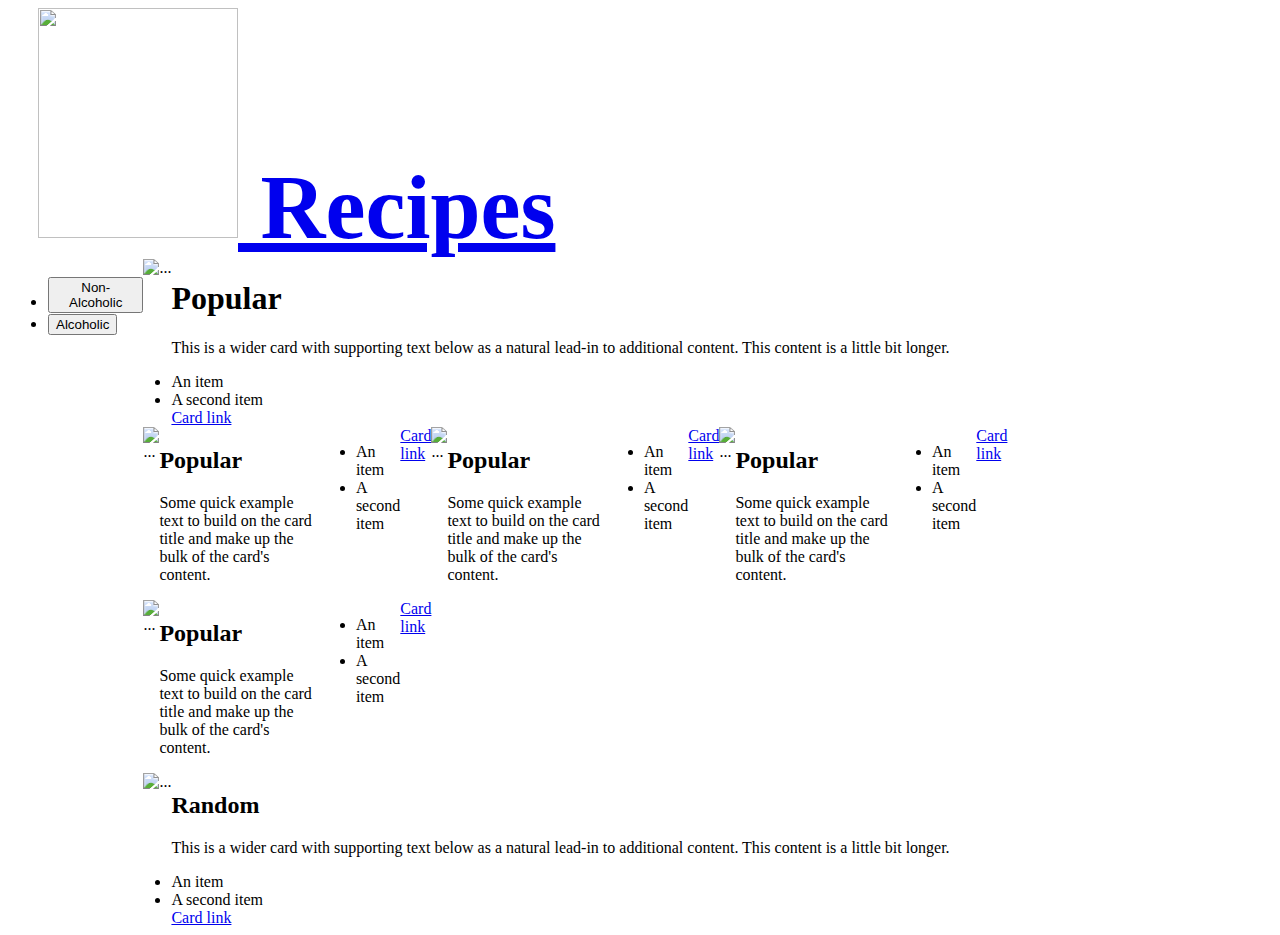
==== cocktail.html @ c71e69c0 "Merge branch 'main' into feature/edit-food.js" ====
<!DOCTYPE html>
<html lang="en">
  <head>
    <meta charset="UTF-8" />
    <meta http-equiv="X-UA-Compatible" content="IE=edge" />
    <meta name="viewport" content="width=device-width, initial-scale=1.0" />
    <title>Find Cocktail Recipes</title>
    <link
      href="https://cdn.jsdelivr.net/npm/bootstrap@5.1.0/dist/css/bootstrap.min.css"
      rel="stylesheet"
      integrity="sha384-KyZXEAg3QhqLMpG8r+8fhAXLRk2vvoC2f3B09zVXn8CA5QIVfZOJ3BCsw2P0p/We"
      crossorigin="anonymous"
    />
    <link
      rel="stylesheet"
      href="https://ajax.googleapis.com/ajax/libs/jqueryui/1.12.1/themes/smoothness/jquery-ui.css"
    />
    <link rel="stylesheet" href="cocktailsPageAssets/cocktailStyle.css" />
  </head>
  <body>
    <!-- Header -->

    <nav class="navbar navbar-light bg-light">
      <div class="container-fluid">
        <a class="title navbar-brand" href="#">
          <img
            src="/docs/5.1/assets/brand/bootstrap-logo.svg"
            alt=""
            width="30"
            height="24"
            class="d-inline-block align-text-top"
            id = "header-img"
          />
          Recipes
        </a>
      </div>
    </nav>

    <div class="container-fluid">

      <!-- Sidebar -->

    <div class = "sidebar">
       <ul class="nav flex-column">
      <li class="nav-item">
        <button id = "sidebar-link1" class="nav-link " href="#">Non-Alcoholic</button>
      </li>
      <li class="nav-item">
        <button id = "sidebar-link2" class="nav-link" href="#">Alcoholic</button>
      </li>
    </ul>
  </div>

      <!-- Main Featured Recipe -->

      <div>
      <div class="card mb-3">
        <img id = "main-popular-img" src="..." class="card-img-top" alt="..." />
        <div class="card-body">
          <h1 id = "main-popular-title" class="main card-title">Popular</h1>
          <p id = "main-popular-description" class="card-text">
            This is a wider card with supporting text below as a natural lead-in
            to additional content. This content is a little bit longer.
          </p>
          <li id = "main-popular-list1" class="list-group-item">An item</li>
          <li id = "main-popular-list2" class="list-group-item">A second item</li>         
           <a id = "main-popular-recipe-link" href="#" class="card-link">Card link</a>
        </div>
      </div>

      <!-- Recipe Cards will reload after user 'input.' -->

      <div class="col userInput">
        <div class="card" style="width: 18rem">
          <img id = "popular1-img" src="..." class="card-img-top" alt="..." />
          <div class="card-body">
            <h2 id = "popular1-title" class="card-title">Popular</h2>
            <p id = "popular1-description" class="card-text">
              Some quick example text to build on the card title and make up the
              bulk of the card's content.
            </p>
          </div>
          <ul class="list-group list-group-flush">
            <li id = "popular1-list1" class="list-group-item">An item</li>
            <li id = "popular1-list2" class="list-group-item">A second item</li>
          </ul>
          <div class="card-body">
            <a id = "popular1-recipe-link" href="#" class="card-link">Card link</a>
           
          </div>
        </div>

  
        <div class="card" style="width: 18rem">
          <img id="popular2-img" src="..." class="card-img-top" alt="..." />
          <div class="card-body">
            <h2 id = "popular2-title"class="card-title">Popular</h2>
            <p id = "popular2-description" class="card-text">
              Some quick example text to build on the card title and make up the
              bulk of the card's content.
            </p>
          </div>
          <ul class="list-group list-group-flush">
            <li id = "popular2-list1" class="list-group-item">An item</li>
            <li id = "popular2-list2" class="list-group-item">A second item</li>
          </ul>
          <div class="card-body">
            <a id = "popular2-recipe-link" href="#" class="card-link">Card link</a>
           
          </div>
          </div>

     
          <div class="card" style="width: 18rem">
            <img id="popular3-img" src="..." class="card-img-top" alt="..." />
            <div class="card-body">
              <h2 id = "popular3-title" class="card-title">Popular</h2>
              <p id = "popular3-description" class="card-text">
                Some quick example text to build on the card title and make up
                the bulk of the card's content.
              </p>
            </div>
            <ul class="list-group list-group-flush">
              <li id = "popular3-list1" class="list-group-item">An item</li>
              <li id = "popular3-list2" class="list-group-item">A second item</li>

            </ul>
            <div class="card-body">
              <a id = "popular3-recipe-link" href="#" class="card-link">Card link</a>
              
            </div>
            </div>

 
            <div class="card" style="width: 18rem">
              <img id="popular4-img" src="..." class="card-img-top" alt="..." />
              <div class="card-body">
                <h2 id = "popular4-title" class="card-title">Popular</h2>
                <p id = "popular4-description" class="card-text">
                  Some quick example text to build on the card title and make up
                  the bulk of the card's content.
                </p>
              </div>
              <ul class="list-group list-group-flush">
                <li id = "popular4-list1" class="list-group-item">An item</li>
                <li id = "popular4-list2" class="list-group-item">A second item</li>
              </ul>
              <div class="card-body">
                <a id = "popular4-recipe-link" href="#" class="card-link">Card link</a>
              </div>
            </div>
          </div>

    

      <!-- Random Recipe Card -->
      <div class="card mb-3">
        <img id = "random-img" src="..." class="card-img-top" alt="..." />
        <div class="card-body">
          <h2 id = "random-title" class="random card-title">Random</h2>
          <p id = "random-description" class="card-text">
            This is a wider card with supporting text below as a natural lead-in
            to additional content. This content is a little bit longer.
          </p>
          <li id = "random-list1" class="list-group-item">An item</li>
          <li id = "random-list2" class="list-group-item">A second item</li>
        
          <a id = "random-recipe-link" href="#" class="card-link">Card link</a>
        </div>
      </div>
    </div>
  </div>
</div>

    <script
      src="https://cdn.jsdelivr.net/npm/bootstrap@5.1.0/dist/js/bootstrap.bundle.min.js"
      integrity="sha384-U1DAWAznBHeqEIlVSCgzq+c9gqGAJn5c/t99JyeKa9xxaYpSvHU5awsuZVVFIhvj"
      crossorigin="anonymous"
    ></script>
    <script src="https://ajax.googleapis.com/ajax/libs/jquery/3.6.0/jquery.min.js"></script>
  </body>
</html>
---- cocktailsPageAssets/cocktailStyle.css ----
.navbar .container-fluid {
  justify-content: flex-start;
}
.title {
  font-size: 90px;
  font-weight: 650;
  padding-left: 30px;
}

.card {
  display: inline-flex;
}

.userInput {
  display: flex;
  flex-wrap: wrap;
}

.container-fluid {
  display: flex;
}

.sidebar {
  justify-content: flex-start;
  font-size: 18px;
}

.main {
  font-weight: 600;
}

.random {
  font-weight: 600;
}

#header-img {
  width: 200px;
  height: 230px;
}
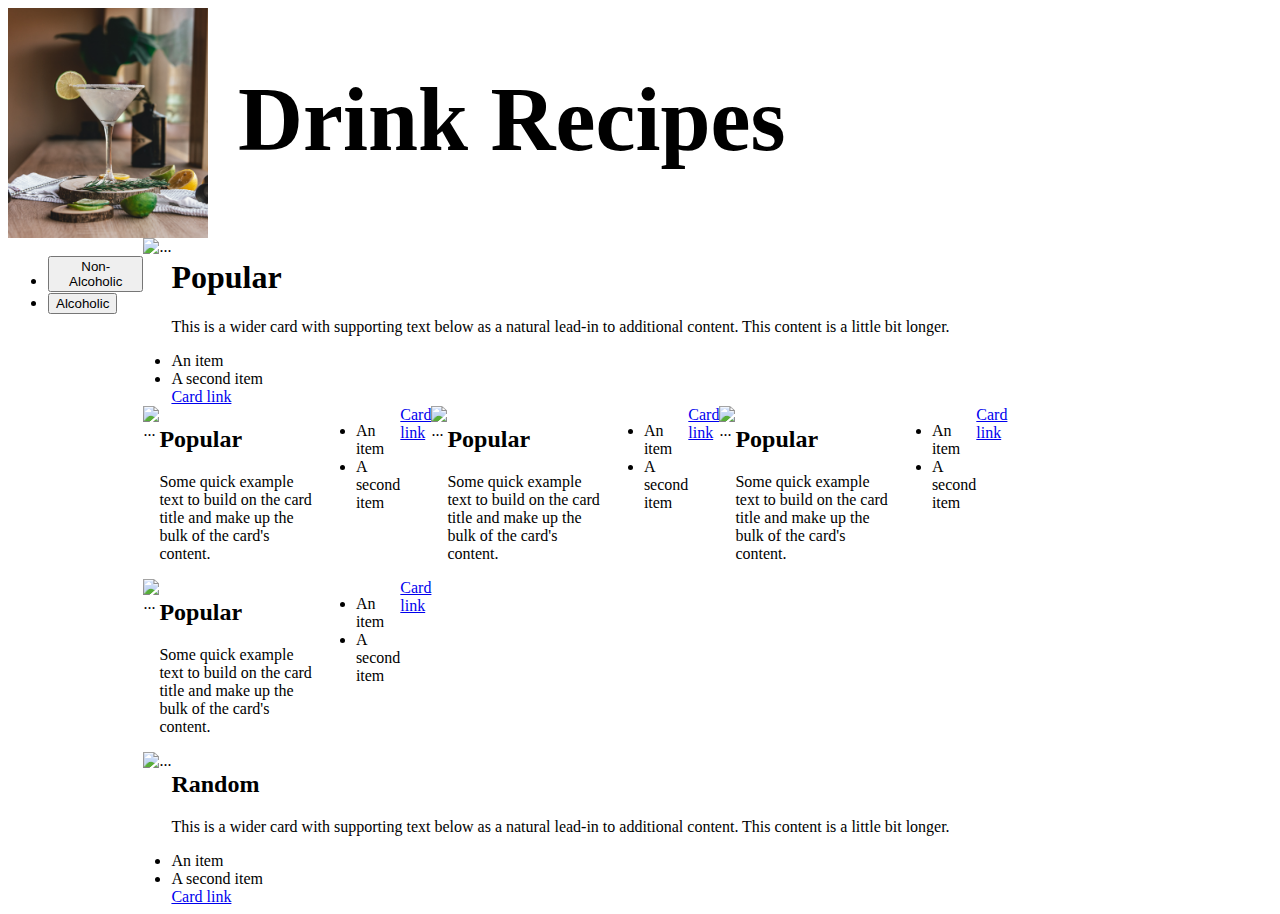
==== commit b6ac5c45: "Merge pull request #34 from HavoxPrime/cocktailPageFiles" ====
--- a/cocktail.html
+++ b/cocktail.html
@@ -21,18 +21,15 @@
     <!-- Header -->
 
     <nav class="navbar navbar-light bg-light">
-      <div class="container-fluid">
-        <a class="title navbar-brand" href="#">
-          <img
-            src="/docs/5.1/assets/brand/bootstrap-logo.svg"
-            alt=""
+      <div class="container-fluid"
+        class="navbar-brand">
+        <img
+            src="./cocktailsPageAssets/images/zoran-borojevic-oq9F61UIi0I-unsplash.jpg"
+            alt="alcohol is being poured into a glass to finish off the cocktail"
             width="30"
             height="24"
             class="d-inline-block align-text-top"
-            id = "header-img"
-          />
-          Recipes
-        </a>
+            id = "header-img">  <h1 class = "title"> Drink Recipes</h1>
       </div>
     </nav>
 
@@ -55,7 +52,7 @@
 
       <div>
       <div class="card mb-3">
-        <img id = "main-popular-img" src="..." class="card-img-top" alt="..." />
+        <img id = "main-popular-img" src="#main-popular-img" class="card-img-top" alt="..." />
         <div class="card-body">
           <h1 id = "main-popular-title" class="main card-title">Popular</h1>
           <p id = "main-popular-description" class="card-text">
@@ -72,7 +69,7 @@
 
       <div class="col userInput">
         <div class="card" style="width: 18rem">
-          <img id = "popular1-img" src="..." class="card-img-top" alt="..." />
+          <img id = "popular1-img" src="#popular1-img" class="card-img-top" alt="..." />
           <div class="card-body">
             <h2 id = "popular1-title" class="card-title">Popular</h2>
             <p id = "popular1-description" class="card-text">
@@ -92,7 +89,7 @@
 
   
         <div class="card" style="width: 18rem">
-          <img id="popular2-img" src="..." class="card-img-top" alt="..." />
+          <img id="popular2-img" src="#popular2-img" class="card-img-top" alt="..." />
           <div class="card-body">
             <h2 id = "popular2-title"class="card-title">Popular</h2>
             <p id = "popular2-description" class="card-text">
@@ -112,7 +109,7 @@
 
      
           <div class="card" style="width: 18rem">
-            <img id="popular3-img" src="..." class="card-img-top" alt="..." />
+            <img id="popular3-img" src="#popular3-img" class="card-img-top" alt="..." />
             <div class="card-body">
               <h2 id = "popular3-title" class="card-title">Popular</h2>
               <p id = "popular3-description" class="card-text">
@@ -133,7 +130,7 @@
 
  
             <div class="card" style="width: 18rem">
-              <img id="popular4-img" src="..." class="card-img-top" alt="..." />
+              <img id="popular4-img" src="#popular4-img" class="card-img-top" alt="..." />
               <div class="card-body">
                 <h2 id = "popular4-title" class="card-title">Popular</h2>
                 <p id = "popular4-description" class="card-text">
@@ -155,7 +152,7 @@
 
       <!-- Random Recipe Card -->
       <div class="card mb-3">
-        <img id = "random-img" src="..." class="card-img-top" alt="..." />
+        <img id = "random-img" src="#random-img" class="card-img-top" alt="..." />
         <div class="card-body">
           <h2 id = "random-title" class="random card-title">Random</h2>
           <p id = "random-description" class="card-text">
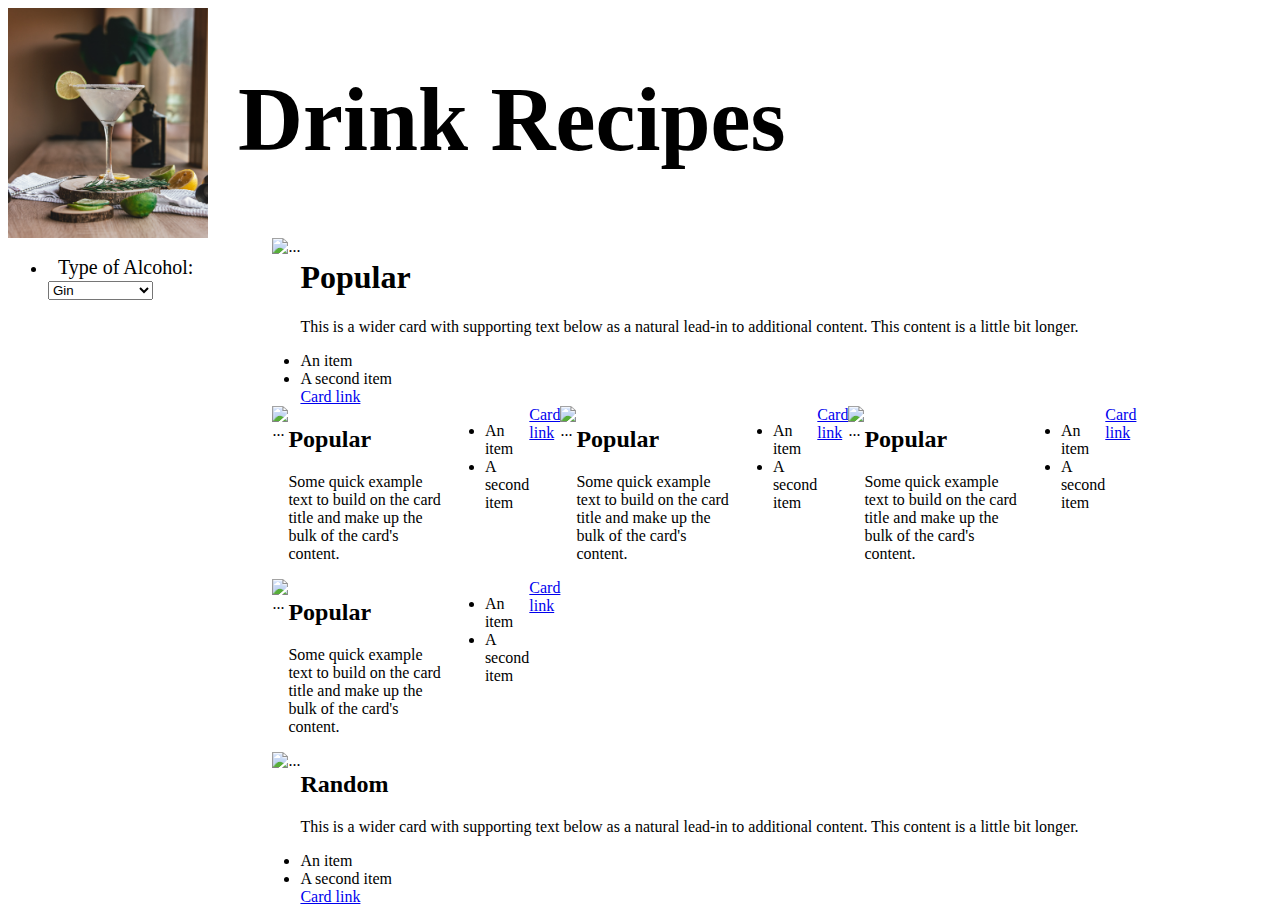
==== commit 387dc6b9: "Merge pull request #40 from HavoxPrime/cocktailPageFiles" ====
--- a/cocktail.html
+++ b/cocktail.html
@@ -40,11 +40,18 @@
     <div class = "sidebar">
        <ul class="nav flex-column">
       <li class="nav-item">
-        <button id = "sidebar-link1" class="nav-link " href="#">Non-Alcoholic</button>
+        <label class = "selection-text" for ="alcohol-type">Type of Alcohol:</label>
+        <select id = "alcohol-type" name="alcohol-type">
+          <option value="gin">Gin</option>
+          <option value="rum">Rum</option>
+          <option value="tequila">Tequila</option>
+          <option value="vodka">Vodka</option>
+          <option value="whiskey">Whiskey</option>
+          <option value="non-alcoholic">Non-Alcoholic</option>
+
+        </select>
       </li>
-      <li class="nav-item">
-        <button id = "sidebar-link2" class="nav-link" href="#">Alcoholic</button>
-      </li>
+    
     </ul>
   </div>
 
--- a/cocktailsPageAssets/cocktailStyle.css
+++ b/cocktailsPageAssets/cocktailStyle.css
@@ -25,6 +25,12 @@
   font-size: 18px;
 }
 
+.selection-text {
+  padding: 10px;
+  font-size: 20px;
+  font-weight: 450;
+}
+
 .main {
   font-weight: 600;
 }
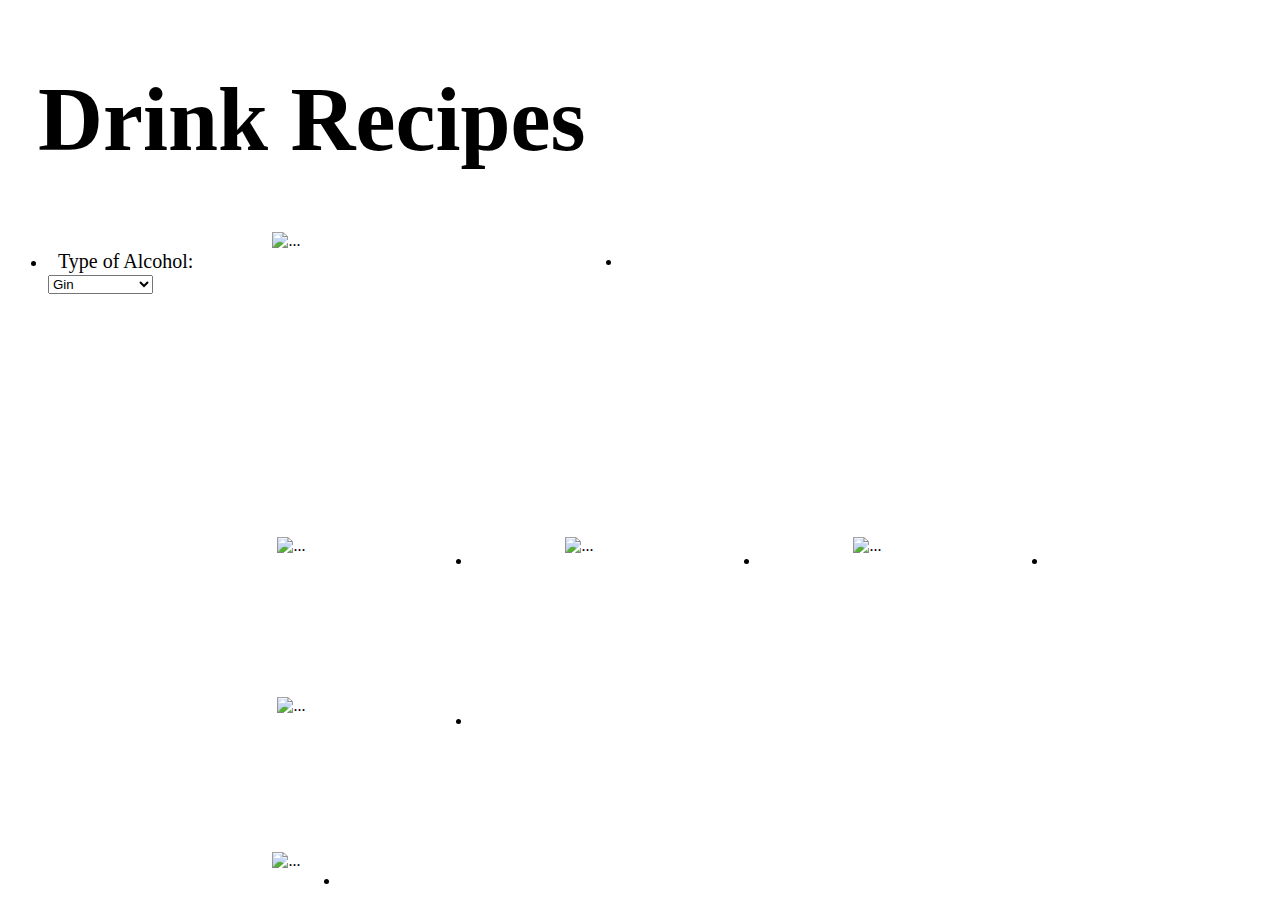
==== commit 5927b608: "images re-populating based on user input.  html text and some elements removed to help functionality" ====
--- a/cocktail.html
+++ b/cocktail.html
@@ -21,160 +21,142 @@
     <!-- Header -->
 
     <nav class="navbar navbar-light bg-light">
-      <div class="container-fluid"
-        class="navbar-brand">
-        <img
-            src="./cocktailsPageAssets/images/zoran-borojevic-oq9F61UIi0I-unsplash.jpg"
-            alt="alcohol is being poured into a glass to finish off the cocktail"
-            width="30"
-            height="24"
-            class="d-inline-block align-text-top"
-            id = "header-img">  <h1 class = "title"> Drink Recipes</h1>
+      <div class="container-fluid" class="navbar-brand">
+        <h1 class="title">Drink Recipes</h1>
       </div>
     </nav>
 
     <div class="container-fluid">
-
       <!-- Sidebar -->
 
-    <div class = "sidebar">
-       <ul class="nav flex-column">
-      <li class="nav-item">
-        <label class = "selection-text" for ="alcohol-type">Type of Alcohol:</label>
-        <select id = "alcohol-type" name="alcohol-type">
-          <option value="gin">Gin</option>
-          <option value="rum">Rum</option>
-          <option value="tequila">Tequila</option>
-          <option value="vodka">Vodka</option>
-          <option value="whiskey">Whiskey</option>
-          <option value="non-alcoholic">Non-Alcoholic</option>
-
-        </select>
-      </li>
-    
-    </ul>
-  </div>
+      <div class="sidebar">
+        <ul class="nav flex-column">
+          <li class="nav-item">
+            <label class="selection-text" for="alcohol-type"
+              >Type of Alcohol:</label
+            >
+            <select id="alcohol-type" name="alcohol-type">
+              <option value="gin">Gin</option>
+              <option value="rum">Rum</option>
+              <option value="tequila">Tequila</option>
+              <option value="vodka">Vodka</option>
+              <option value="non-alcoholic">Non-Alcoholic</option>
+            </select>
+          </li>
+        </ul>
+      </div>
 
       <!-- Main Featured Recipe -->
 
       <div>
-      <div class="card mb-3">
-        <img id = "main-popular-img" src="#main-popular-img" class="card-img-top" alt="..." />
-        <div class="card-body">
-          <h1 id = "main-popular-title" class="main card-title">Popular</h1>
-          <p id = "main-popular-description" class="card-text">
-            This is a wider card with supporting text below as a natural lead-in
-            to additional content. This content is a little bit longer.
-          </p>
-          <li id = "main-popular-list1" class="list-group-item">An item</li>
-          <li id = "main-popular-list2" class="list-group-item">A second item</li>         
-           <a id = "main-popular-recipe-link" href="#" class="card-link">Card link</a>
-        </div>
-      </div>
-
-      <!-- Recipe Cards will reload after user 'input.' -->
-
-      <div class="col userInput">
-        <div class="card" style="width: 18rem">
-          <img id = "popular1-img" src="#popular1-img" class="card-img-top" alt="..." />
+        <div class="card mb-3">
+          <img
+            id="main-popular-img"
+            src="#main-popular-img"
+            class="card-img-top"
+            alt="..."
+          />
           <div class="card-body">
-            <h2 id = "popular1-title" class="card-title">Popular</h2>
-            <p id = "popular1-description" class="card-text">
-              Some quick example text to build on the card title and make up the
-              bulk of the card's content.
-            </p>
-          </div>
-          <ul class="list-group list-group-flush">
-            <li id = "popular1-list1" class="list-group-item">An item</li>
-            <li id = "popular1-list2" class="list-group-item">A second item</li>
-          </ul>
-          <div class="card-body">
-            <a id = "popular1-recipe-link" href="#" class="card-link">Card link</a>
-           
+            <h1 id="main-popular-title" class="main card-title"></h1>
+            <li id="main-popular-category" class="list-group-item"></li>
+            <p id="main-popular-description" class="card-text"></p>
           </div>
         </div>
 
-  
-        <div class="card" style="width: 18rem">
-          <img id="popular2-img" src="#popular2-img" class="card-img-top" alt="..." />
-          <div class="card-body">
-            <h2 id = "popular2-title"class="card-title">Popular</h2>
-            <p id = "popular2-description" class="card-text">
-              Some quick example text to build on the card title and make up the
-              bulk of the card's content.
-            </p>
-          </div>
-          <ul class="list-group list-group-flush">
-            <li id = "popular2-list1" class="list-group-item">An item</li>
-            <li id = "popular2-list2" class="list-group-item">A second item</li>
-          </ul>
-          <div class="card-body">
-            <a id = "popular2-recipe-link" href="#" class="card-link">Card link</a>
-           
-          </div>
+        <!-- Recipe Cards will reload after user 'input.' -->
+
+        <div class="col userInput">
+          <div class="card" style="width: 18rem">
+            <img
+              id="popular1-img"
+              src="#popular1-img"
+              class="card-img-top"
+              alt="..."
+            />
+            <div class="card-body">
+              <h2 id="popular1-title" class="card-title"></h2>
+              <ul class="list-group list-group-flush">
+                <li id="popular1-category" class="list-group-item"></li>
+              </ul>
+              <p id="popular1-description" class="card-text"></p>
+            </div>
+
+            <div class="card-body"></div>
           </div>
 
-     
           <div class="card" style="width: 18rem">
-            <img id="popular3-img" src="#popular3-img" class="card-img-top" alt="..." />
+            <img
+              id="popular2-img"
+              src="#popular2-img"
+              class="card-img-top"
+              alt="..."
+            />
             <div class="card-body">
-              <h2 id = "popular3-title" class="card-title">Popular</h2>
-              <p id = "popular3-description" class="card-text">
-                Some quick example text to build on the card title and make up
-                the bulk of the card's content.
-              </p>
-            </div>
-            <ul class="list-group list-group-flush">
-              <li id = "popular3-list1" class="list-group-item">An item</li>
-              <li id = "popular3-list2" class="list-group-item">A second item</li>
-
-            </ul>
-            <div class="card-body">
-              <a id = "popular3-recipe-link" href="#" class="card-link">Card link</a>
-              
-            </div>
+              <h2 id="popular2-title" class="card-title"></h2>
+              <ul class="list-group list-group-flush">
+                <li id="popular2-category" class="list-group-item"></li>
+              </ul>
+              <p id="popular2-description" class="card-text"></p>
             </div>
 
- 
-            <div class="card" style="width: 18rem">
-              <img id="popular4-img" src="#popular4-img" class="card-img-top" alt="..." />
-              <div class="card-body">
-                <h2 id = "popular4-title" class="card-title">Popular</h2>
-                <p id = "popular4-description" class="card-text">
-                  Some quick example text to build on the card title and make up
-                  the bulk of the card's content.
-                </p>
-              </div>
+            <div class="card-body"></div>
+          </div>
+
+          <div class="card" style="width: 18rem">
+            <img
+              id="popular3-img"
+              src="#popular3-img"
+              class="card-img-top"
+              alt="..."
+            />
+            <div class="card-body">
+              <h2 id="popular3-title" class="card-title"></h2>
               <ul class="list-group list-group-flush">
-                <li id = "popular4-list1" class="list-group-item">An item</li>
-                <li id = "popular4-list2" class="list-group-item">A second item</li>
+                <li id="popular3-category" class="list-group-item"></li>
               </ul>
-              <div class="card-body">
-                <a id = "popular4-recipe-link" href="#" class="card-link">Card link</a>
-              </div>
+              <p id="popular3-description" class="card-text"></p>
+            </div>
+
+            <div class="card-body"></div>
+          </div>
+
+          <div class="card" style="width: 18rem">
+            <img
+              id="popular4-img"
+              src="#popular4-img"
+              class="card-img-top"
+              alt="..."
+            />
+            <div class="card-body">
+              <h2 id="popular4-title" class="card-title"></h2>
+              <ul class="list-group list-group-flush">
+                <li id="popular4-category" class="list-group-item"></li>
+              </ul>
+              <p id="popular4-description" class="card-text"></p>
             </div>
           </div>
+        </div>
 
-    
-
-      <!-- Random Recipe Card -->
-      <div class="card mb-3">
-        <img id = "random-img" src="#random-img" class="card-img-top" alt="..." />
-        <div class="card-body">
-          <h2 id = "random-title" class="random card-title">Random</h2>
-          <p id = "random-description" class="card-text">
-            This is a wider card with supporting text below as a natural lead-in
-            to additional content. This content is a little bit longer.
-          </p>
-          <li id = "random-list1" class="list-group-item">An item</li>
-          <li id = "random-list2" class="list-group-item">A second item</li>
-        
-          <a id = "random-recipe-link" href="#" class="card-link">Card link</a>
+        <!-- Random Recipe Card -->
+        <div>
+          <div class="card mb-3">
+            <img
+              id="random-img"
+              src="#random-img"
+              class="card-img-top"
+              alt="..."
+            />
+            <div class="card-body">
+              <h2 id="random-title" class="random card-title"></h2>
+              <ul>
+                <li id="random-category" class="list-group-item"></li>
+              </ul>
+              <p id="random-description" class="card-text"></p>
+            </div>
+          </div>
         </div>
       </div>
     </div>
-  </div>
-</div>
 
     <script
       src="https://cdn.jsdelivr.net/npm/bootstrap@5.1.0/dist/js/bootstrap.bundle.min.js"
@@ -182,5 +164,6 @@
       crossorigin="anonymous"
     ></script>
     <script src="https://ajax.googleapis.com/ajax/libs/jquery/3.6.0/jquery.min.js"></script>
+    <script src="cocktailsPageAssets/cocktailScript.js"></script>
   </body>
 </html>
--- a/cocktailsPageAssets/cocktailStyle.css
+++ b/cocktailsPageAssets/cocktailStyle.css
@@ -39,7 +39,16 @@
   font-weight: 600;
 }
 
-#header-img {
-  width: 200px;
-  height: 230px;
+#main-popular-img {
+  width: 350px;
+  height: 300px;
 }
+#popular1-img,
+#popular2-img,
+#popular3-img,
+#popular4-img {
+  width: 150px;
+  height: 150px;
+  align-self: center;
+  padding: 5px;
+}
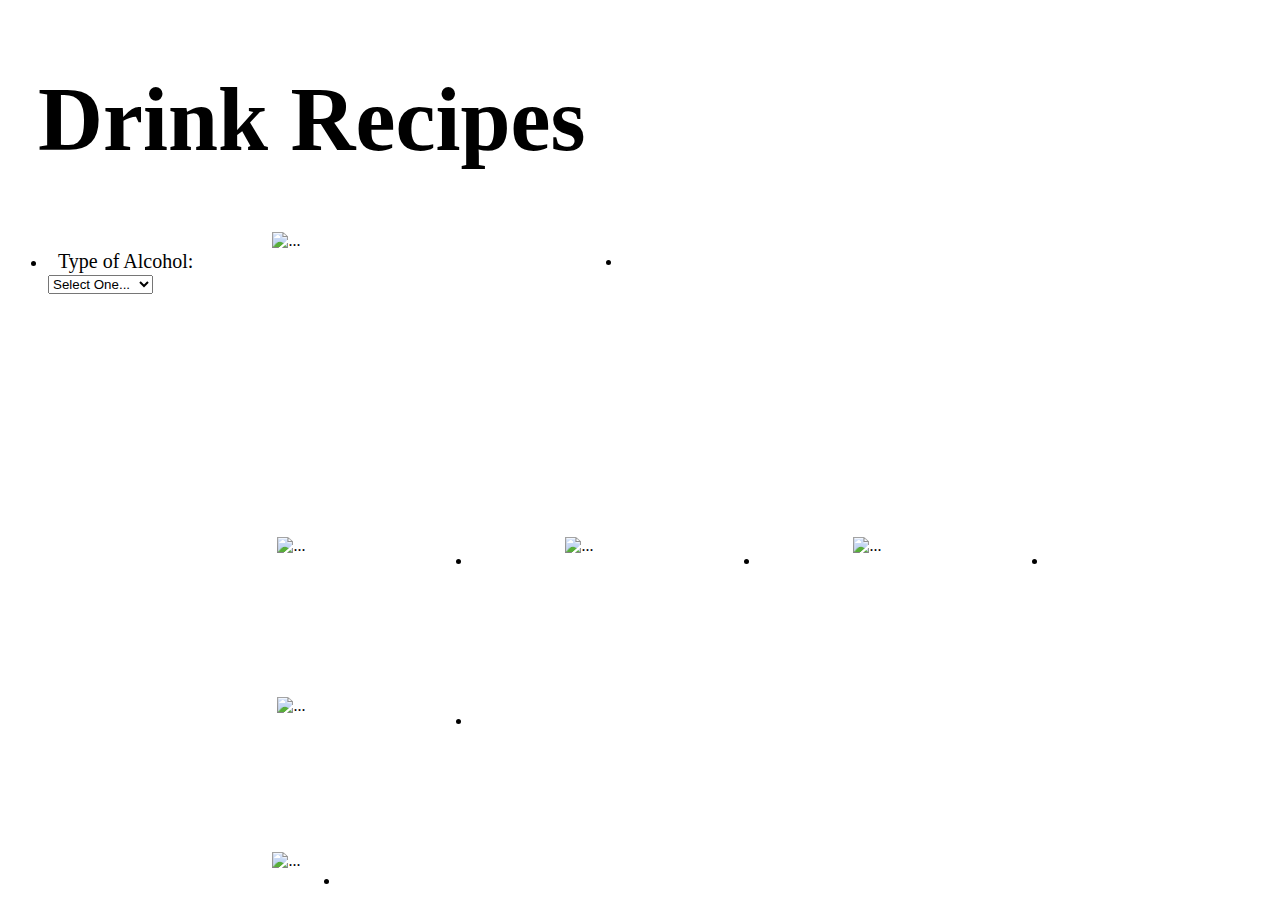
==== commit 861f83bc: "Merge pull request #50 from HavoxPrime/cocktailPageFiles" ====
--- a/cocktail.html
+++ b/cocktail.html
@@ -36,6 +36,7 @@
               >Type of Alcohol:</label
             >
             <select id="alcohol-type" name="alcohol-type">
+              <option value="">Select One...</option>
               <option value="gin">Gin</option>
               <option value="rum">Rum</option>
               <option value="tequila">Tequila</option>
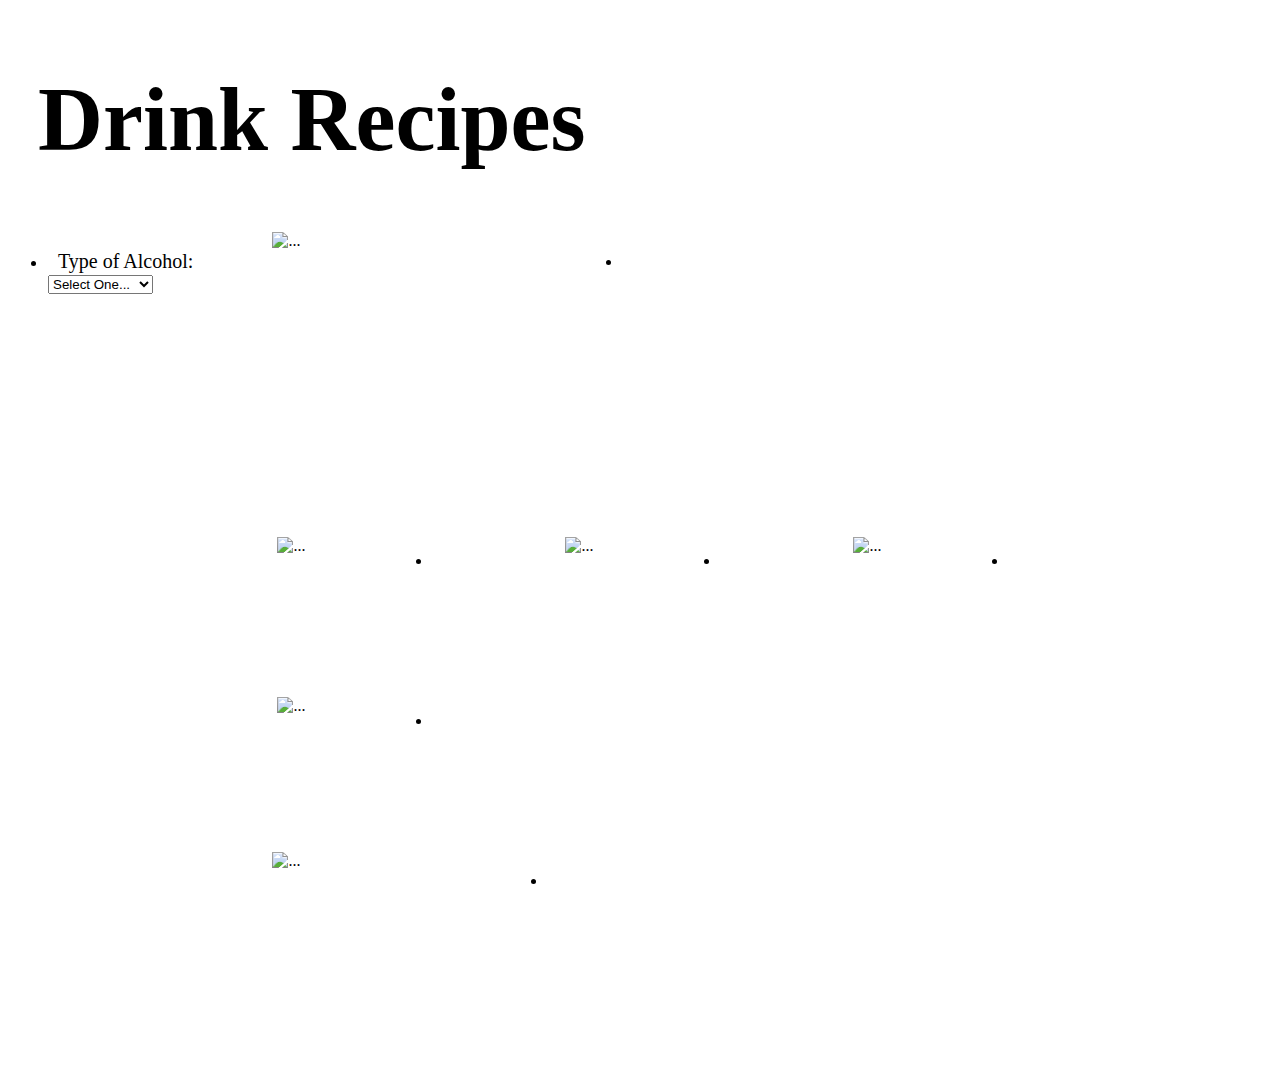
==== commit 95104967: "Merge pull request #55 from HavoxPrime/cocktailPageFiles" ====
--- a/cocktail.html
+++ b/cocktail.html
@@ -76,12 +76,9 @@
             />
             <div class="card-body">
               <h2 id="popular1-title" class="card-title"></h2>
-              <ul class="list-group list-group-flush">
-                <li id="popular1-category" class="list-group-item"></li>
-              </ul>
+              <li id="popular1-category" class="list-group-item"></li>
               <p id="popular1-description" class="card-text"></p>
             </div>
-
             <div class="card-body"></div>
           </div>
 
@@ -94,12 +91,9 @@
             />
             <div class="card-body">
               <h2 id="popular2-title" class="card-title"></h2>
-              <ul class="list-group list-group-flush">
-                <li id="popular2-category" class="list-group-item"></li>
-              </ul>
+              <li id="popular2-category" class="list-group-item"></li>
               <p id="popular2-description" class="card-text"></p>
             </div>
-
             <div class="card-body"></div>
           </div>
 
@@ -112,12 +106,9 @@
             />
             <div class="card-body">
               <h2 id="popular3-title" class="card-title"></h2>
-              <ul class="list-group list-group-flush">
-                <li id="popular3-category" class="list-group-item"></li>
-              </ul>
+              <li id="popular3-category" class="list-group-item"></li>
               <p id="popular3-description" class="card-text"></p>
             </div>
-
             <div class="card-body"></div>
           </div>
 
@@ -130,9 +121,7 @@
             />
             <div class="card-body">
               <h2 id="popular4-title" class="card-title"></h2>
-              <ul class="list-group list-group-flush">
-                <li id="popular4-category" class="list-group-item"></li>
-              </ul>
+              <li id="popular4-category" class="list-group-item"></li>
               <p id="popular4-description" class="card-text"></p>
             </div>
           </div>
@@ -149,9 +138,7 @@
             />
             <div class="card-body">
               <h2 id="random-title" class="random card-title"></h2>
-              <ul>
-                <li id="random-category" class="list-group-item"></li>
-              </ul>
+              <li id="random-category" class="list-group-item"></li>
               <p id="random-description" class="card-text"></p>
             </div>
           </div>
--- a/cocktailsPageAssets/cocktailStyle.css
+++ b/cocktailsPageAssets/cocktailStyle.css
@@ -43,6 +43,10 @@
   width: 350px;
   height: 300px;
 }
+#random-img {
+  width: 275px;
+  height: 225px;
+}
 #popular1-img,
 #popular2-img,
 #popular3-img,
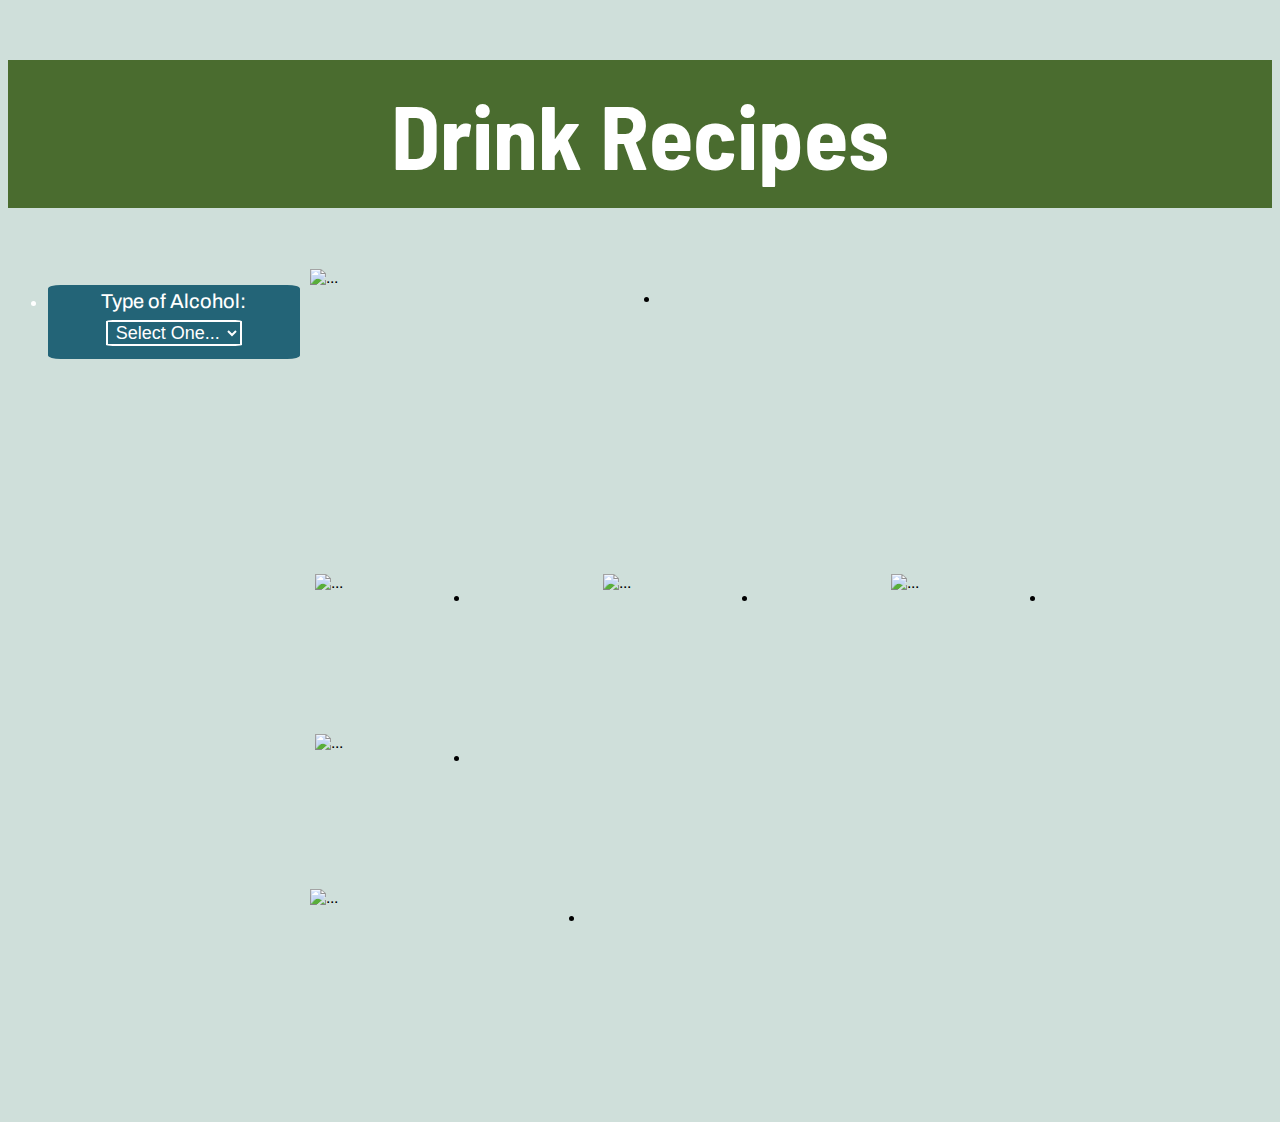
==== commit dfc48586: "styling complete" ====
--- a/cocktail.html
+++ b/cocktail.html
@@ -1,157 +1,159 @@
-<!DOCTYPE html>
-<html lang="en">
-  <head>
-    <meta charset="UTF-8" />
-    <meta http-equiv="X-UA-Compatible" content="IE=edge" />
-    <meta name="viewport" content="width=device-width, initial-scale=1.0" />
-    <title>Find Cocktail Recipes</title>
-    <link
-      href="https://cdn.jsdelivr.net/npm/bootstrap@5.1.0/dist/css/bootstrap.min.css"
-      rel="stylesheet"
-      integrity="sha384-KyZXEAg3QhqLMpG8r+8fhAXLRk2vvoC2f3B09zVXn8CA5QIVfZOJ3BCsw2P0p/We"
-      crossorigin="anonymous"
-    />
-    <link
-      rel="stylesheet"
-      href="https://ajax.googleapis.com/ajax/libs/jqueryui/1.12.1/themes/smoothness/jquery-ui.css"
-    />
-    <link rel="stylesheet" href="cocktailsPageAssets/cocktailStyle.css" />
-  </head>
-  <body>
-    <!-- Header -->
-
-    <nav class="navbar navbar-light bg-light">
-      <div class="container-fluid" class="navbar-brand">
-        <h1 class="title">Drink Recipes</h1>
-      </div>
-    </nav>
-
-    <div class="container-fluid">
-      <!-- Sidebar -->
-
-      <div class="sidebar">
-        <ul class="nav flex-column">
-          <li class="nav-item">
-            <label class="selection-text" for="alcohol-type"
-              >Type of Alcohol:</label
-            >
-            <select id="alcohol-type" name="alcohol-type">
-              <option value="">Select One...</option>
-              <option value="gin">Gin</option>
-              <option value="rum">Rum</option>
-              <option value="tequila">Tequila</option>
-              <option value="vodka">Vodka</option>
-              <option value="non-alcoholic">Non-Alcoholic</option>
-            </select>
-          </li>
-        </ul>
-      </div>
-
-      <!-- Main Featured Recipe -->
-
-      <div>
-        <div class="card mb-3">
-          <img
-            id="main-popular-img"
-            src="#main-popular-img"
-            class="card-img-top"
-            alt="..."
-          />
-          <div class="card-body">
-            <h1 id="main-popular-title" class="main card-title"></h1>
-            <li id="main-popular-category" class="list-group-item"></li>
-            <p id="main-popular-description" class="card-text"></p>
-          </div>
-        </div>
-
-        <!-- Recipe Cards will reload after user 'input.' -->
-
-        <div class="col userInput">
-          <div class="card" style="width: 18rem">
-            <img
-              id="popular1-img"
-              src="#popular1-img"
-              class="card-img-top"
-              alt="..."
-            />
-            <div class="card-body">
-              <h2 id="popular1-title" class="card-title"></h2>
-              <li id="popular1-category" class="list-group-item"></li>
-              <p id="popular1-description" class="card-text"></p>
-            </div>
-            <div class="card-body"></div>
-          </div>
-
-          <div class="card" style="width: 18rem">
-            <img
-              id="popular2-img"
-              src="#popular2-img"
-              class="card-img-top"
-              alt="..."
-            />
-            <div class="card-body">
-              <h2 id="popular2-title" class="card-title"></h2>
-              <li id="popular2-category" class="list-group-item"></li>
-              <p id="popular2-description" class="card-text"></p>
-            </div>
-            <div class="card-body"></div>
-          </div>
-
-          <div class="card" style="width: 18rem">
-            <img
-              id="popular3-img"
-              src="#popular3-img"
-              class="card-img-top"
-              alt="..."
-            />
-            <div class="card-body">
-              <h2 id="popular3-title" class="card-title"></h2>
-              <li id="popular3-category" class="list-group-item"></li>
-              <p id="popular3-description" class="card-text"></p>
-            </div>
-            <div class="card-body"></div>
-          </div>
-
-          <div class="card" style="width: 18rem">
-            <img
-              id="popular4-img"
-              src="#popular4-img"
-              class="card-img-top"
-              alt="..."
-            />
-            <div class="card-body">
-              <h2 id="popular4-title" class="card-title"></h2>
-              <li id="popular4-category" class="list-group-item"></li>
-              <p id="popular4-description" class="card-text"></p>
-            </div>
-          </div>
-        </div>
-
-        <!-- Random Recipe Card -->
-        <div>
-          <div class="card mb-3">
-            <img
-              id="random-img"
-              src="#random-img"
-              class="card-img-top"
-              alt="..."
-            />
-            <div class="card-body">
-              <h2 id="random-title" class="random card-title"></h2>
-              <li id="random-category" class="list-group-item"></li>
-              <p id="random-description" class="card-text"></p>
-            </div>
-          </div>
-        </div>
-      </div>
-    </div>
-
-    <script
-      src="https://cdn.jsdelivr.net/npm/bootstrap@5.1.0/dist/js/bootstrap.bundle.min.js"
-      integrity="sha384-U1DAWAznBHeqEIlVSCgzq+c9gqGAJn5c/t99JyeKa9xxaYpSvHU5awsuZVVFIhvj"
-      crossorigin="anonymous"
-    ></script>
-    <script src="https://ajax.googleapis.com/ajax/libs/jquery/3.6.0/jquery.min.js"></script>
-    <script src="cocktailsPageAssets/cocktailScript.js"></script>
-  </body>
-</html>
+<!DOCTYPE html>
+<html lang="en">
+  <head>
+    <meta charset="UTF-8" />
+    <meta http-equiv="X-UA-Compatible" content="IE=edge" />
+    <meta name="viewport" content="width=device-width, initial-scale=1.0" />
+    <title>Find Cocktail Recipes</title>
+    <link
+      href="https://cdn.jsdelivr.net/npm/bootstrap@5.1.0/dist/css/bootstrap.min.css"
+      rel="stylesheet"
+      integrity="sha384-KyZXEAg3QhqLMpG8r+8fhAXLRk2vvoC2f3B09zVXn8CA5QIVfZOJ3BCsw2P0p/We"
+      crossorigin="anonymous"
+    />
+    <link
+      rel="stylesheet"
+      href="https://ajax.googleapis.com/ajax/libs/jqueryui/1.12.1/themes/smoothness/jquery-ui.css"
+    />
+    <link rel="preconnect" href="https://fonts.googleapis.com" />
+    <link rel="preconnect" href="https://fonts.gstatic.com" crossorigin />
+    <link
+      href="https://fonts.googleapis.com/css2?family=Archivo:wght@300&family=Barlow+Semi+Condensed:ital,wght@1,600&display=swap"
+      rel="stylesheet"
+    />
+    <link rel="stylesheet" href="cocktailsPageAssets/cocktailStyle.css" />
+  </head>
+  <body>
+    <!-- Header -->
+
+    <h1 class="display-1">Drink Recipes</h1>
+
+    <div class="container-fluid">
+      <!-- Sidebar -->
+
+      <div class="sidebar">
+        <ul class="nav flex-column">
+          <li class="nav-item">
+            <label class="selection-text" for="alcohol-type"
+              >Type of Alcohol:</label
+            >
+            <select id="alcohol-type" name="alcohol-type">
+              <option value="">Select One...</option>
+              <option value="gin">Gin</option>
+              <option value="rum">Rum</option>
+              <option value="tequila">Tequila</option>
+              <option value="vodka">Vodka</option>
+              <option value="non-alcoholic">Non-Alcoholic</option>
+            </select>
+          </li>
+        </ul>
+      </div>
+
+      <!-- Main Featured Recipe -->
+
+      <div>
+        <div class="card mb-3">
+          <img
+            id="main-popular-img"
+            src="#main-popular-img"
+            class="card-img-top"
+            alt="..."
+          />
+          <div class="card-body">
+            <h1 id="main-popular-title" class="main card-title"></h1>
+            <li id="main-popular-category" class="list-group-item"></li>
+            <p id="main-popular-description" class="card-text"></p>
+          </div>
+        </div>
+
+        <!-- Recipe Cards will reload after user 'input.' -->
+
+        <div class="col userInput">
+          <div class="card" style="width: 18rem">
+            <img
+              id="popular1-img"
+              src="#popular1-img"
+              class="card-img-top"
+              alt="..."
+            />
+            <div class="card-body">
+              <h2 id="popular1-title" class="card-title"></h2>
+              <li id="popular1-category" class="list-group-item"></li>
+              <p id="popular1-description" class="card-text"></p>
+            </div>
+            <div class="card-body"></div>
+          </div>
+
+          <div class="card" style="width: 18rem">
+            <img
+              id="popular2-img"
+              src="#popular2-img"
+              class="card-img-top"
+              alt="..."
+            />
+            <div class="card-body">
+              <h2 id="popular2-title" class="card-title"></h2>
+              <li id="popular2-category" class="list-group-item"></li>
+              <p id="popular2-description" class="card-text"></p>
+            </div>
+            <div class="card-body"></div>
+          </div>
+
+          <div class="card" style="width: 18rem">
+            <img
+              id="popular3-img"
+              src="#popular3-img"
+              class="card-img-top"
+              alt="..."
+            />
+            <div class="card-body">
+              <h2 id="popular3-title" class="card-title"></h2>
+              <li id="popular3-category" class="list-group-item"></li>
+              <p id="popular3-description" class="card-text"></p>
+            </div>
+            <div class="card-body"></div>
+          </div>
+
+          <div class="card" style="width: 18rem">
+            <img
+              id="popular4-img"
+              src="#popular4-img"
+              class="card-img-top"
+              alt="..."
+            />
+            <div class="card-body">
+              <h2 id="popular4-title" class="card-title"></h2>
+              <li id="popular4-category" class="list-group-item"></li>
+              <p id="popular4-description" class="card-text"></p>
+            </div>
+          </div>
+        </div>
+
+        <!-- Random Recipe Card -->
+        <div>
+          <div class="card mb-3">
+            <img
+              id="random-img"
+              src="#random-img"
+              class="card-img-top"
+              alt="..."
+            />
+            <div class="card-body">
+              <h2 id="random-title" class="random card-title"></h2>
+              <li id="random-category" class="list-group-item"></li>
+              <p id="random-description" class="card-text"></p>
+            </div>
+          </div>
+        </div>
+      </div>
+    </div>
+
+    <script
+      src="https://cdn.jsdelivr.net/npm/bootstrap@5.1.0/dist/js/bootstrap.bundle.min.js"
+      integrity="sha384-U1DAWAznBHeqEIlVSCgzq+c9gqGAJn5c/t99JyeKa9xxaYpSvHU5awsuZVVFIhvj"
+      crossorigin="anonymous"
+    ></script>
+    <script src="https://ajax.googleapis.com/ajax/libs/jquery/3.6.0/jquery.min.js"></script>
+    <script src="cocktailsPageAssets/cocktailScript.js"></script>
+  </body>
+</html>
--- a/cocktailsPageAssets/cocktailStyle.css
+++ b/cocktailsPageAssets/cocktailStyle.css
@@ -1,10 +1,30 @@
+:root {
+  --lightBlue: #a5daeb;
+  --blue: #236477;
+  --darkBlue: #173042;
+  --grey: #cfdfda;
+  --lightGreen: #7cad3e;
+  --veryLightGreen: #9bb37c;
+  --darkGreen: #4a6c2f;
+}
+
+body {
+  background-color: var(--grey);
+  font-family: "Archivo", sans-serif;
+}
+
+.display-1 {
+  color: white;
+  text-align: center;
+  font-size: 90px;
+  font-weight: 650;
+  background-color: var(--darkGreen);
+  padding: 20px;
+  font-family: "Barlow Semi Condensed", sans-serif;
+}
+
 .navbar .container-fluid {
   justify-content: flex-start;
-}
-.title {
-  font-size: 90px;
-  font-weight: 650;
-  padding-left: 30px;
 }
 
 .card {
@@ -22,13 +42,31 @@
 
 .sidebar {
   justify-content: flex-start;
-  font-size: 18px;
 }
 
 .selection-text {
-  padding: 10px;
   font-size: 20px;
+}
+
+#alcohol-type {
+  margin: 8px;
+}
+.nav-item {
+  padding: 5px;
+  margin-top: 15px;
+  margin-right: 10px;
+}
+
+.nav-item,
+#alcohol-type {
+  font-size: 18px;
   font-weight: 450;
+  color: white;
+  background-color: var(--blue);
+  border-radius: 5%;
+  border-width: 2px;
+  border-color: white;
+  text-align: center;
 }
 
 .main {
